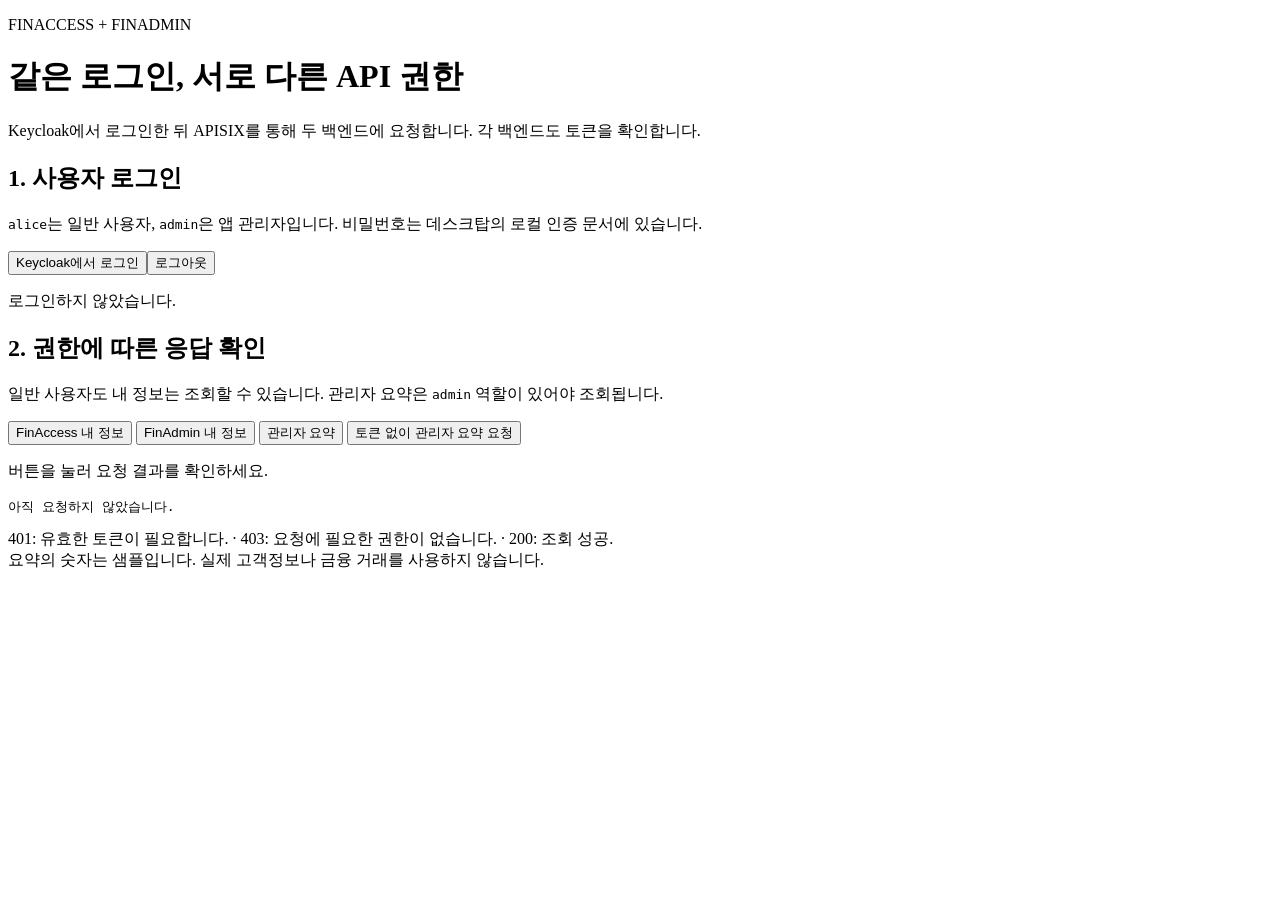
==== frontend/index.html @ 22d56698 "feat: demonstrate PKCE login and verify end-to-end authorization" ====
<!doctype html>
<html lang="ko">
<head>
  <meta charset="utf-8">
  <meta name="viewport" content="width=device-width, initial-scale=1">
  <title>FinLab · 인증과 권한 실습</title>
  <link rel="stylesheet" href="/style.css">
  <script src="/app.js" defer></script>
</head>
<body>
<main>
  <p class="eyebrow">FINACCESS + FINADMIN</p>
  <h1>같은 로그인, 서로 다른 API 권한</h1>
  <p>Keycloak에서 로그인한 뒤 APISIX를 통해 두 백엔드에 요청합니다. 각 백엔드도 토큰을 확인합니다.</p>
  <section aria-labelledby="login-heading">
    <h2 id="login-heading">1. 사용자 로그인</h2>
    <p><code>alice</code>는 일반 사용자, <code>admin</code>은 앱 관리자입니다. 비밀번호는 데스크탑의 로컬 인증 문서에 있습니다.</p>
    <div class="buttons"><button id="login">Keycloak에서 로그인</button><button id="logout" class="secondary">로그아웃</button></div>
    <p id="session" role="status">로그인하지 않았습니다.</p>
  </section>
  <section aria-labelledby="api-heading">
    <h2 id="api-heading">2. 권한에 따른 응답 확인</h2>
    <p>일반 사용자도 내 정보는 조회할 수 있습니다. 관리자 요약은 <code>admin</code> 역할이 있어야 조회됩니다.</p>
    <div class="buttons">
      <button data-path="/access/api/me">FinAccess 내 정보</button>
      <button data-path="/admin/api/me">FinAdmin 내 정보</button>
      <button data-path="/admin/api/admin/summary">관리자 요약</button>
      <button id="anonymous" class="secondary">토큰 없이 관리자 요약 요청</button>
    </div>
    <p id="result-status" role="status">버튼을 눌러 요청 결과를 확인하세요.</p>
    <pre id="result" aria-label="API 응답">아직 요청하지 않았습니다.</pre>
  </section>
  <aside>401: 유효한 토큰이 필요합니다. · 403: 요청에 필요한 권한이 없습니다. · 200: 조회 성공.<br>요약의 숫자는 샘플입니다. 실제 고객정보나 금융 거래를 사용하지 않습니다.</aside>
</main>
</body>
</html>
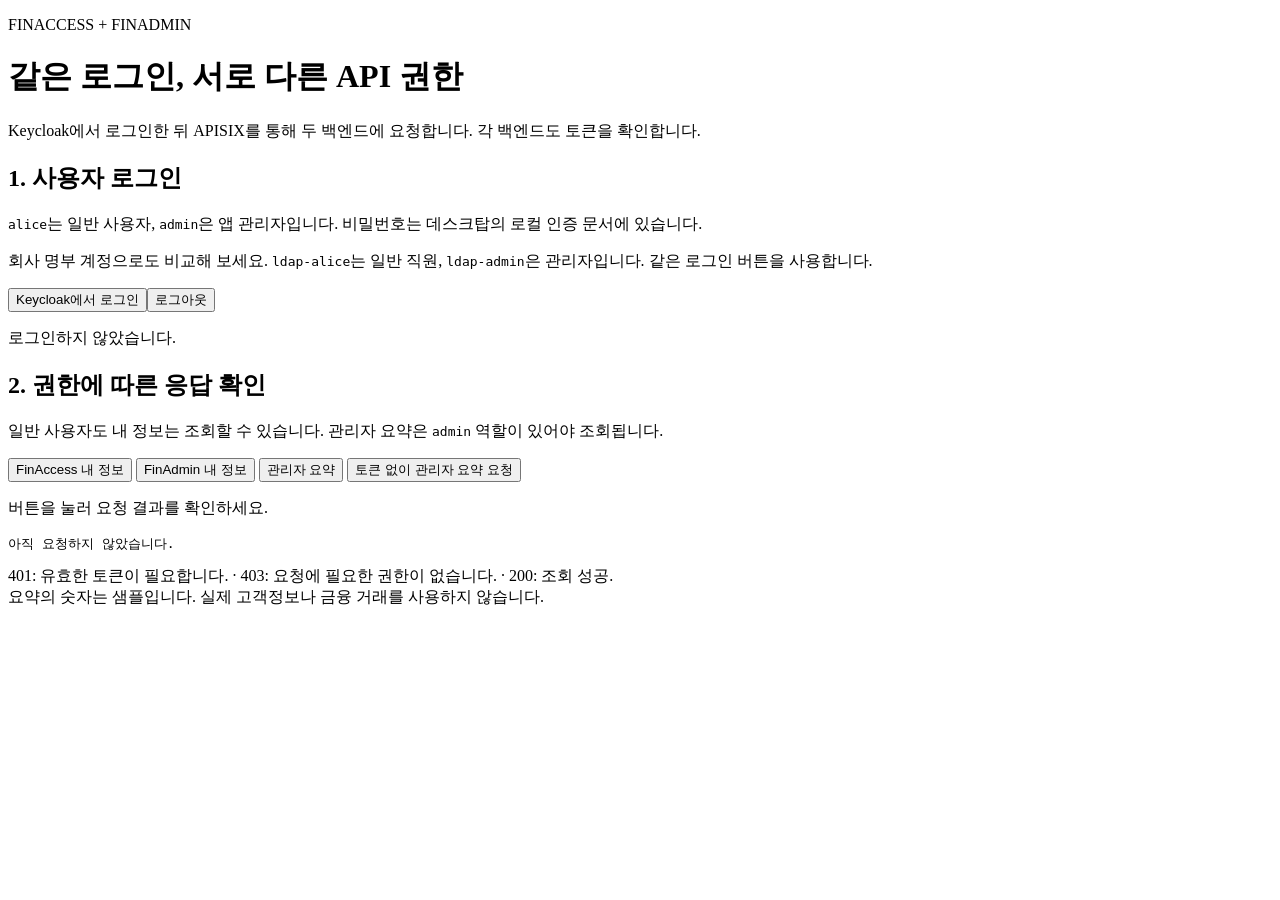
==== commit 76ccf1bb: "docs: explain LDAP federation and group authorization hands-on" ====
--- a/frontend/index.html
+++ b/frontend/index.html
@@ -15,6 +15,7 @@
   <section aria-labelledby="login-heading">
     <h2 id="login-heading">1. 사용자 로그인</h2>
     <p><code>alice</code>는 일반 사용자, <code>admin</code>은 앱 관리자입니다. 비밀번호는 데스크탑의 로컬 인증 문서에 있습니다.</p>
+    <p>회사 명부 계정으로도 비교해 보세요. <code>ldap-alice</code>는 일반 직원, <code>ldap-admin</code>은 관리자입니다. 같은 로그인 버튼을 사용합니다.</p>
     <div class="buttons"><button id="login">Keycloak에서 로그인</button><button id="logout" class="secondary">로그아웃</button></div>
     <p id="session" role="status">로그인하지 않았습니다.</p>
   </section>
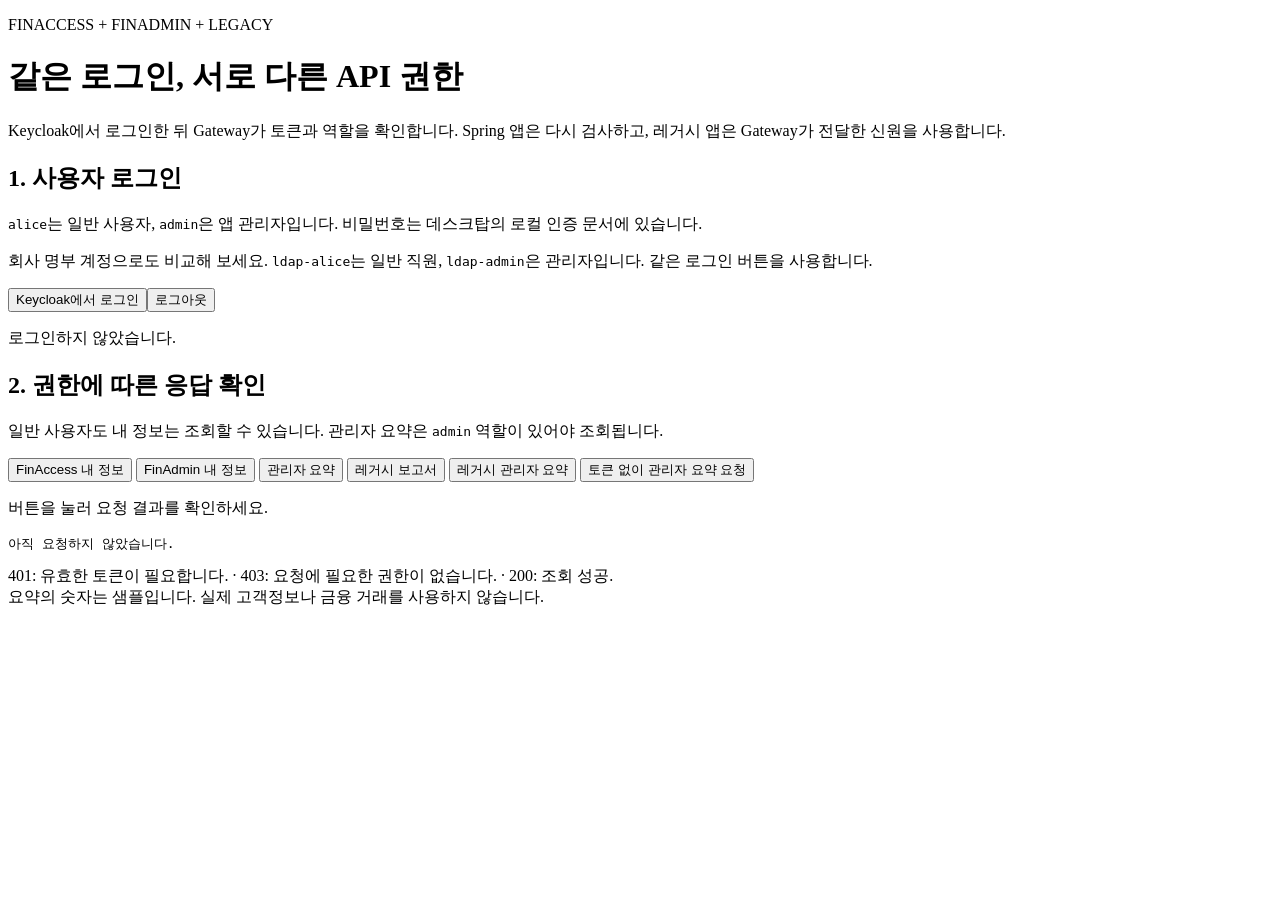
==== commit 68ff8bce: "feat: enforce gateway route RBAC and isolate legacy access" ====
--- a/frontend/index.html
+++ b/frontend/index.html
@@ -9,9 +9,9 @@
 </head>
 <body>
 <main>
-  <p class="eyebrow">FINACCESS + FINADMIN</p>
+  <p class="eyebrow">FINACCESS + FINADMIN + LEGACY</p>
   <h1>같은 로그인, 서로 다른 API 권한</h1>
-  <p>Keycloak에서 로그인한 뒤 APISIX를 통해 두 백엔드에 요청합니다. 각 백엔드도 토큰을 확인합니다.</p>
+  <p>Keycloak에서 로그인한 뒤 Gateway가 토큰과 역할을 확인합니다. Spring 앱은 다시 검사하고, 레거시 앱은 Gateway가 전달한 신원을 사용합니다.</p>
   <section aria-labelledby="login-heading">
     <h2 id="login-heading">1. 사용자 로그인</h2>
     <p><code>alice</code>는 일반 사용자, <code>admin</code>은 앱 관리자입니다. 비밀번호는 데스크탑의 로컬 인증 문서에 있습니다.</p>
@@ -26,6 +26,8 @@
       <button data-path="/access/api/me">FinAccess 내 정보</button>
       <button data-path="/admin/api/me">FinAdmin 내 정보</button>
       <button data-path="/admin/api/admin/summary">관리자 요약</button>
+      <button data-path="/legacy/api/reports">레거시 보고서</button>
+      <button data-path="/legacy/api/admin/summary">레거시 관리자 요약</button>
       <button id="anonymous" class="secondary">토큰 없이 관리자 요약 요청</button>
     </div>
     <p id="result-status" role="status">버튼을 눌러 요청 결과를 확인하세요.</p>
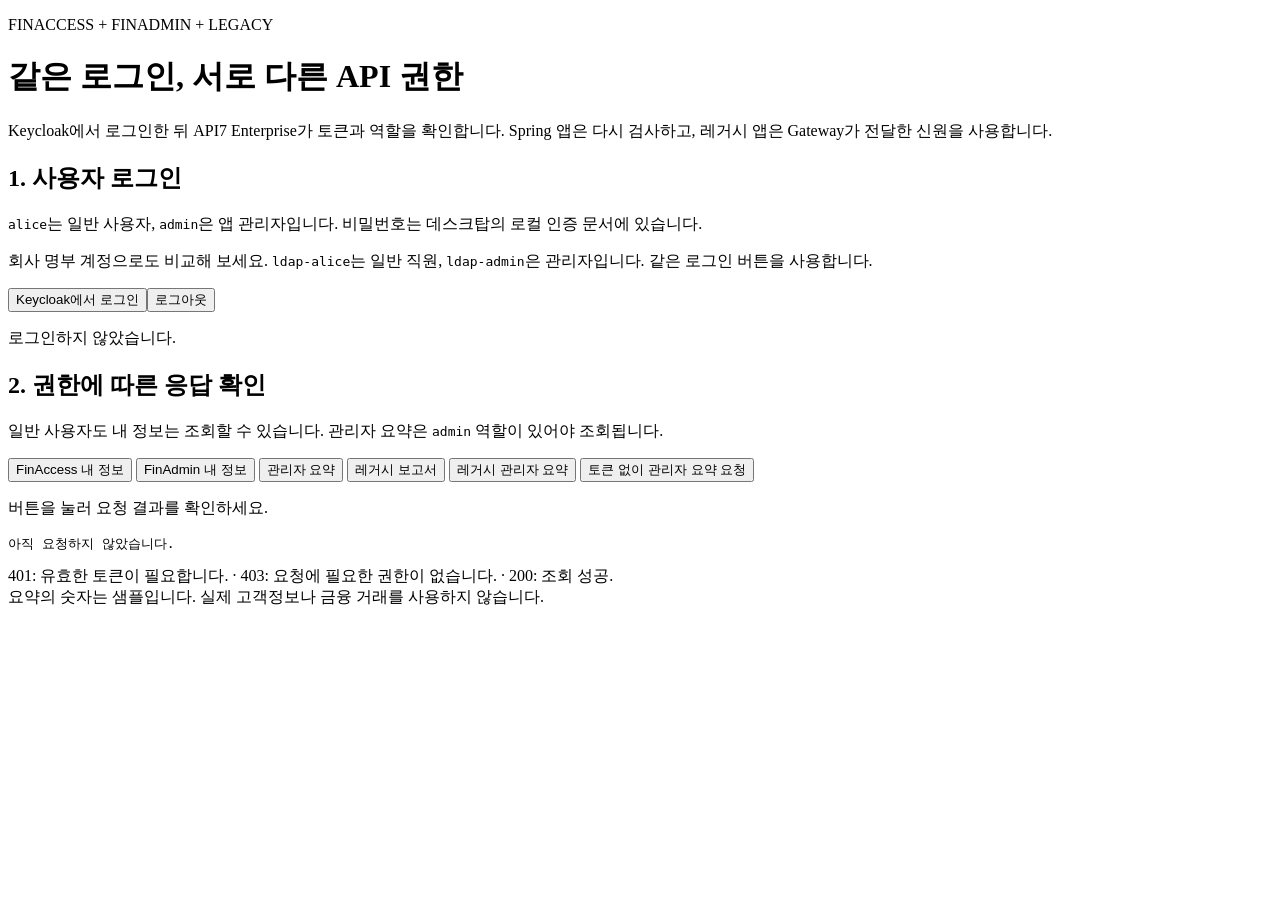
==== commit c400cfff: "refactor: replace OSS APISIX with API7 Enterprise on port 18090" ====
--- a/frontend/index.html
+++ b/frontend/index.html
@@ -3,7 +3,7 @@
 <head>
   <meta charset="utf-8">
   <meta name="viewport" content="width=device-width, initial-scale=1">
-  <title>FinLab · 인증과 권한 실습</title>
+  <title>FinLab · API7 Enterprise 인증·인가</title>
   <link rel="stylesheet" href="/style.css">
   <script src="/app.js" defer></script>
 </head>
@@ -11,7 +11,7 @@
 <main>
   <p class="eyebrow">FINACCESS + FINADMIN + LEGACY</p>
   <h1>같은 로그인, 서로 다른 API 권한</h1>
-  <p>Keycloak에서 로그인한 뒤 Gateway가 토큰과 역할을 확인합니다. Spring 앱은 다시 검사하고, 레거시 앱은 Gateway가 전달한 신원을 사용합니다.</p>
+  <p>Keycloak에서 로그인한 뒤 API7 Enterprise가 토큰과 역할을 확인합니다. Spring 앱은 다시 검사하고, 레거시 앱은 Gateway가 전달한 신원을 사용합니다.</p>
   <section aria-labelledby="login-heading">
     <h2 id="login-heading">1. 사용자 로그인</h2>
     <p><code>alice</code>는 일반 사용자, <code>admin</code>은 앱 관리자입니다. 비밀번호는 데스크탑의 로컬 인증 문서에 있습니다.</p>
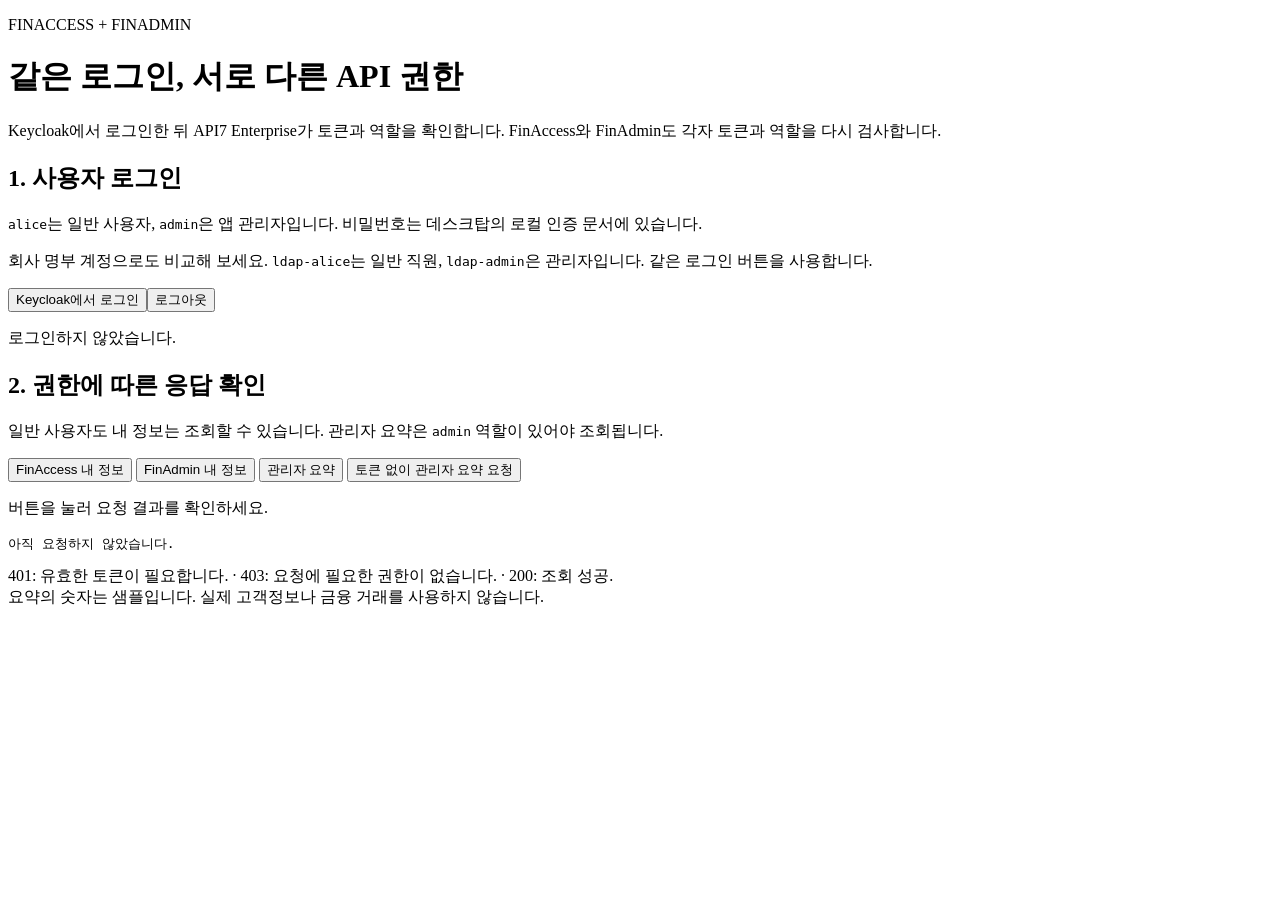
==== commit 94bf0549: "refactor: simplify FinLab to two Spring backends" ====
--- a/frontend/index.html
+++ b/frontend/index.html
@@ -9,9 +9,9 @@
 </head>
 <body>
 <main>
-  <p class="eyebrow">FINACCESS + FINADMIN + LEGACY</p>
+  <p class="eyebrow">FINACCESS + FINADMIN</p>
   <h1>같은 로그인, 서로 다른 API 권한</h1>
-  <p>Keycloak에서 로그인한 뒤 API7 Enterprise가 토큰과 역할을 확인합니다. Spring 앱은 다시 검사하고, 레거시 앱은 Gateway가 전달한 신원을 사용합니다.</p>
+  <p>Keycloak에서 로그인한 뒤 API7 Enterprise가 토큰과 역할을 확인합니다. FinAccess와 FinAdmin도 각자 토큰과 역할을 다시 검사합니다.</p>
   <section aria-labelledby="login-heading">
     <h2 id="login-heading">1. 사용자 로그인</h2>
     <p><code>alice</code>는 일반 사용자, <code>admin</code>은 앱 관리자입니다. 비밀번호는 데스크탑의 로컬 인증 문서에 있습니다.</p>
@@ -26,8 +26,6 @@
       <button data-path="/access/api/me">FinAccess 내 정보</button>
       <button data-path="/admin/api/me">FinAdmin 내 정보</button>
       <button data-path="/admin/api/admin/summary">관리자 요약</button>
-      <button data-path="/legacy/api/reports">레거시 보고서</button>
-      <button data-path="/legacy/api/admin/summary">레거시 관리자 요약</button>
       <button id="anonymous" class="secondary">토큰 없이 관리자 요약 요청</button>
     </div>
     <p id="result-status" role="status">버튼을 눌러 요청 결과를 확인하세요.</p>
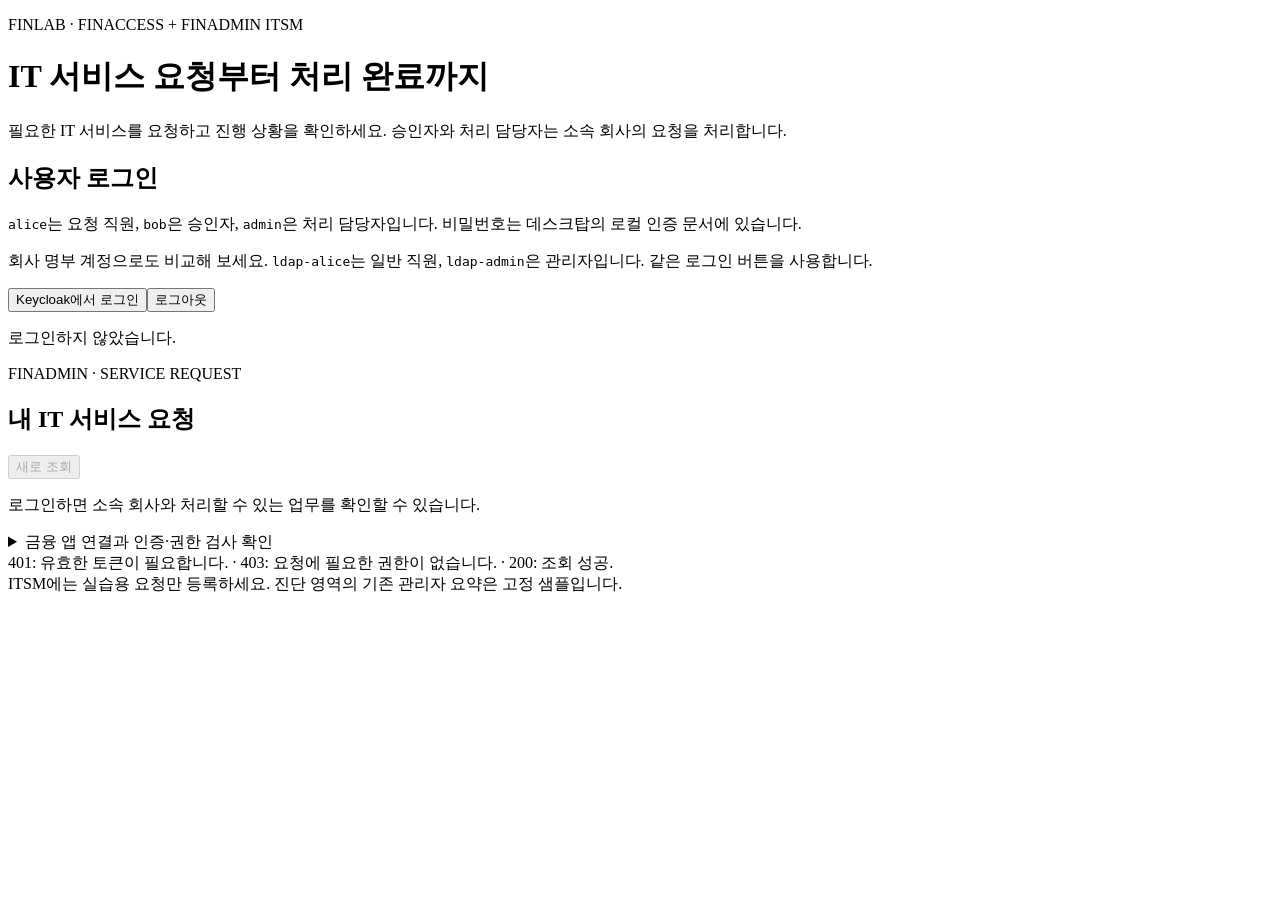
==== commit 16a850bf: "feat: add ITSM request approval and completion screens" ====
--- a/frontend/index.html
+++ b/frontend/index.html
@@ -3,35 +3,67 @@
 <head>
   <meta charset="utf-8">
   <meta name="viewport" content="width=device-width, initial-scale=1">
-  <title>FinLab · API7 Enterprise 인증·인가</title>
+  <title>FinLab · IT 서비스 요청</title>
   <link rel="stylesheet" href="/style.css">
   <script src="/app.js" defer></script>
+  <script src="/itsm.js" defer></script>
 </head>
 <body>
 <main>
-  <p class="eyebrow">FINACCESS + FINADMIN</p>
-  <h1>같은 로그인, 서로 다른 API 권한</h1>
-  <p>Keycloak에서 로그인한 뒤 API7 Enterprise가 토큰과 역할을 확인합니다. FinAccess와 FinAdmin도 각자 토큰과 역할을 다시 검사합니다.</p>
+  <p class="eyebrow">FINLAB · FINACCESS + FINADMIN ITSM</p>
+  <h1>IT 서비스 요청부터 처리 완료까지</h1>
+  <p>필요한 IT 서비스를 요청하고 진행 상황을 확인하세요. 승인자와 처리 담당자는 소속 회사의 요청을 처리합니다.</p>
   <section aria-labelledby="login-heading">
-    <h2 id="login-heading">1. 사용자 로그인</h2>
-    <p><code>alice</code>는 일반 사용자, <code>admin</code>은 앱 관리자입니다. 비밀번호는 데스크탑의 로컬 인증 문서에 있습니다.</p>
+    <h2 id="login-heading">사용자 로그인</h2>
+    <p><code>alice</code>는 요청 직원, <code>bob</code>은 승인자, <code>admin</code>은 처리 담당자입니다. 비밀번호는 데스크탑의 로컬 인증 문서에 있습니다.</p>
     <p>회사 명부 계정으로도 비교해 보세요. <code>ldap-alice</code>는 일반 직원, <code>ldap-admin</code>은 관리자입니다. 같은 로그인 버튼을 사용합니다.</p>
     <div class="buttons"><button id="login">Keycloak에서 로그인</button><button id="logout" class="secondary">로그아웃</button></div>
     <p id="session" role="status">로그인하지 않았습니다.</p>
   </section>
-  <section aria-labelledby="api-heading">
-    <h2 id="api-heading">2. 권한에 따른 응답 확인</h2>
-    <p>일반 사용자도 내 정보는 조회할 수 있습니다. 관리자 요약은 <code>admin</code> 역할이 있어야 조회됩니다.</p>
+  <section aria-labelledby="itsm-heading">
+    <div class="section-heading"><div><p class="eyebrow">FINADMIN · SERVICE REQUEST</p><h2 id="itsm-heading">내 IT 서비스 요청</h2></div><button id="itsm-refresh" class="secondary" disabled>새로 조회</button></div>
+    <p id="itsm-profile">로그인하면 소속 회사와 처리할 수 있는 업무를 확인할 수 있습니다.</p>
+    <p id="itsm-message" role="status" aria-live="polite"></p>
+    <div id="itsm-workspace" hidden>
+      <div id="itsm-summary" class="summary-cards" hidden></div>
+      <form id="itsm-create">
+        <h3>새 서비스 요청</h3>
+        <label for="service-name">이용할 서비스</label>
+        <input id="service-name" name="serviceName" maxlength="100" placeholder="예: 개발용 테스트 환경" required>
+        <label for="service-reason">이용 목적과 필요한 내용</label>
+        <textarea id="service-reason" name="reason" rows="3" maxlength="1000" placeholder="어떤 업무에 필요한지 알려주세요." required></textarea>
+        <button type="submit">요청 등록</button>
+      </form>
+      <div class="section-heading"><h3 id="itsm-list-heading">내 요청 목록</h3><span id="itsm-page-label"></span></div>
+      <p class="hint">접수됨 → 승인됨 → 처리 완료 순서로 진행됩니다. 본인의 요청은 직접 승인할 수 없습니다.</p>
+      <div id="itsm-list" aria-live="polite"></div>
+      <div class="buttons pagination"><button id="itsm-prev" class="secondary" disabled>이전</button><button id="itsm-next" class="secondary" disabled>다음</button></div>
+      <div id="itsm-detail" class="request-detail" hidden></div>
+      <form id="itsm-complete" hidden>
+        <h3>처리 결과 기록</h3>
+        <label for="completion-note">수행한 작업과 이용 안내</label>
+        <textarea id="completion-note" rows="3" maxlength="1000" required></textarea>
+        <p class="hint">이 실습은 처리 결과를 기록합니다. 계정이나 서버가 자동으로 발급되지는 않습니다.</p>
+        <button type="submit">처리 완료로 기록</button>
+      </form>
+    </div>
+  </section>
+  <details class="diagnostics">
+    <summary>금융 앱 연결과 인증·권한 검사 확인</summary>
+    <section aria-labelledby="api-heading">
+    <h2 id="api-heading">두 독립 백엔드의 권한 확인</h2>
+    <p>일반 사용자도 내 정보는 조회할 수 있습니다. 기존 샘플 요약은 <code>admin</code> 역할이 있어야 조회됩니다. 위 ITSM 현황은 실제 요청을 집계합니다.</p>
     <div class="buttons">
       <button data-path="/access/api/me">FinAccess 내 정보</button>
       <button data-path="/admin/api/me">FinAdmin 내 정보</button>
-      <button data-path="/admin/api/admin/summary">관리자 요약</button>
+      <button data-path="/admin/api/admin/summary">기존 관리자 샘플</button>
       <button id="anonymous" class="secondary">토큰 없이 관리자 요약 요청</button>
     </div>
     <p id="result-status" role="status">버튼을 눌러 요청 결과를 확인하세요.</p>
     <pre id="result" aria-label="API 응답">아직 요청하지 않았습니다.</pre>
   </section>
-  <aside>401: 유효한 토큰이 필요합니다. · 403: 요청에 필요한 권한이 없습니다. · 200: 조회 성공.<br>요약의 숫자는 샘플입니다. 실제 고객정보나 금융 거래를 사용하지 않습니다.</aside>
+  </details>
+  <aside>401: 유효한 토큰이 필요합니다. · 403: 요청에 필요한 권한이 없습니다. · 200: 조회 성공.<br>ITSM에는 실습용 요청만 등록하세요. 진단 영역의 기존 관리자 요약은 고정 샘플입니다.</aside>
 </main>
 </body>
 </html>
